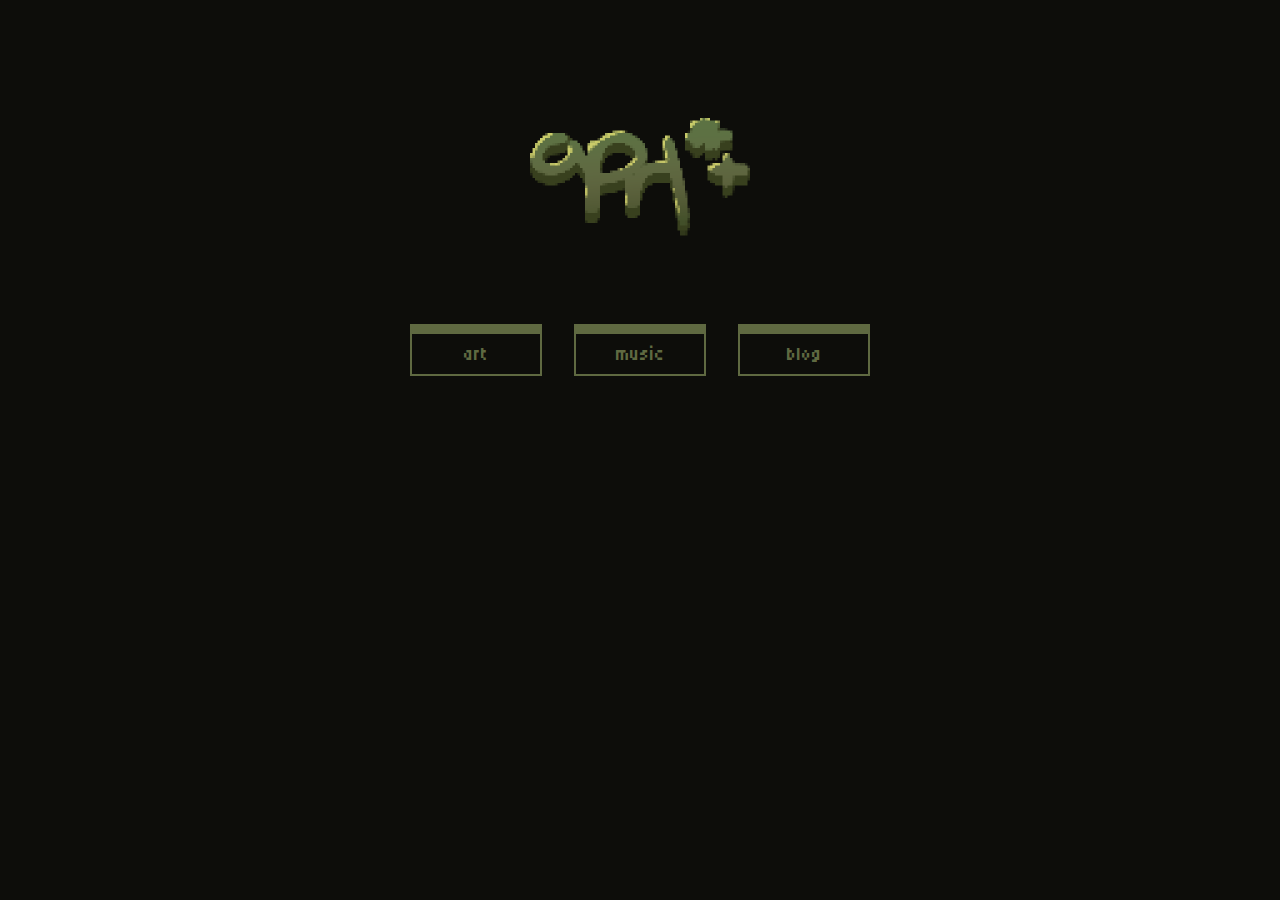
==== index.html @ 9e816a1b "static init" ====
<!DOCTYPE html>
<html lang="en">
<head>
    <meta charset="UTF-8">
    <meta name="viewport" content="width=device-width, initial-scale=1.0">
    <link rel="stylesheet" href="styles.css">
    <!-- font -->
    <link rel="preconnect" href="https://fonts.googleapis.com">
    <link rel="preconnect" href="https://fonts.gstatic.com" crossorigin>
    <link href="https://fonts.googleapis.com/css2?family=Tiny5&display=swap" rel="stylesheet">
    <title>aprl*+</title>
</head>
<body>
    <div class="main">
        <div class="header">
            <div class="logo">
                <img class="logo-img" src="./assets/logo.png">
            </div>
            <div class="menu">
                <div class="menu-button">
                    <a href="#">art</a>
                </div>
                <div class="menu-button">
                    <a href="#">music</a>
                </div>
                <div class="menu-button">
                    <a href="#">blog</a>
                </div>
            </div>
        </div>
        <div class="content">

        </div>
        <div class="footer">

        </div>
    </div>
</body>
</html>
---- styles.css ----
:root {
    --fg: #5f6941;
    --bg: rgb(13, 13, 10);
  }
.tiny5-regular {
    font-family: "Tiny5", sans-serif;
    font-weight: 400;
    font-style: normal;
  }
body{
    background-color: var(--bg);
    font-family: "Tiny5", sans-serif;
    font-weight: 400;
    font-style: normal;
}
.header{
    display: flex;
    margin-inline: auto;
    width: 100%;
    align-items: center;
    justify-content: center;
    flex-direction: column;
}
a{
    text-decoration: none;
    color: var(--fg);
}
.logo-img{
    width: 20rem;
}
.menu{
    display: flex;
    gap: 2rem;
}
.menu-button{
    color: var(--fg);
    width: 8rem;
    height: 2.5rem;
    background-color: var(--bg);
    border: 2px solid var(--fg);
    display: flex;
    justify-content: center;
    align-items: center;
    /* window decoration effect */
    box-shadow: 0px -8px 0px 0px var(--fg);
    -webkit-box-shadow: 0px -8px 0px 0px var(--fg);
    -moz-box-shadow: 0px -8px 0px 0px var(--fg);
    font-size: 14pt;
}
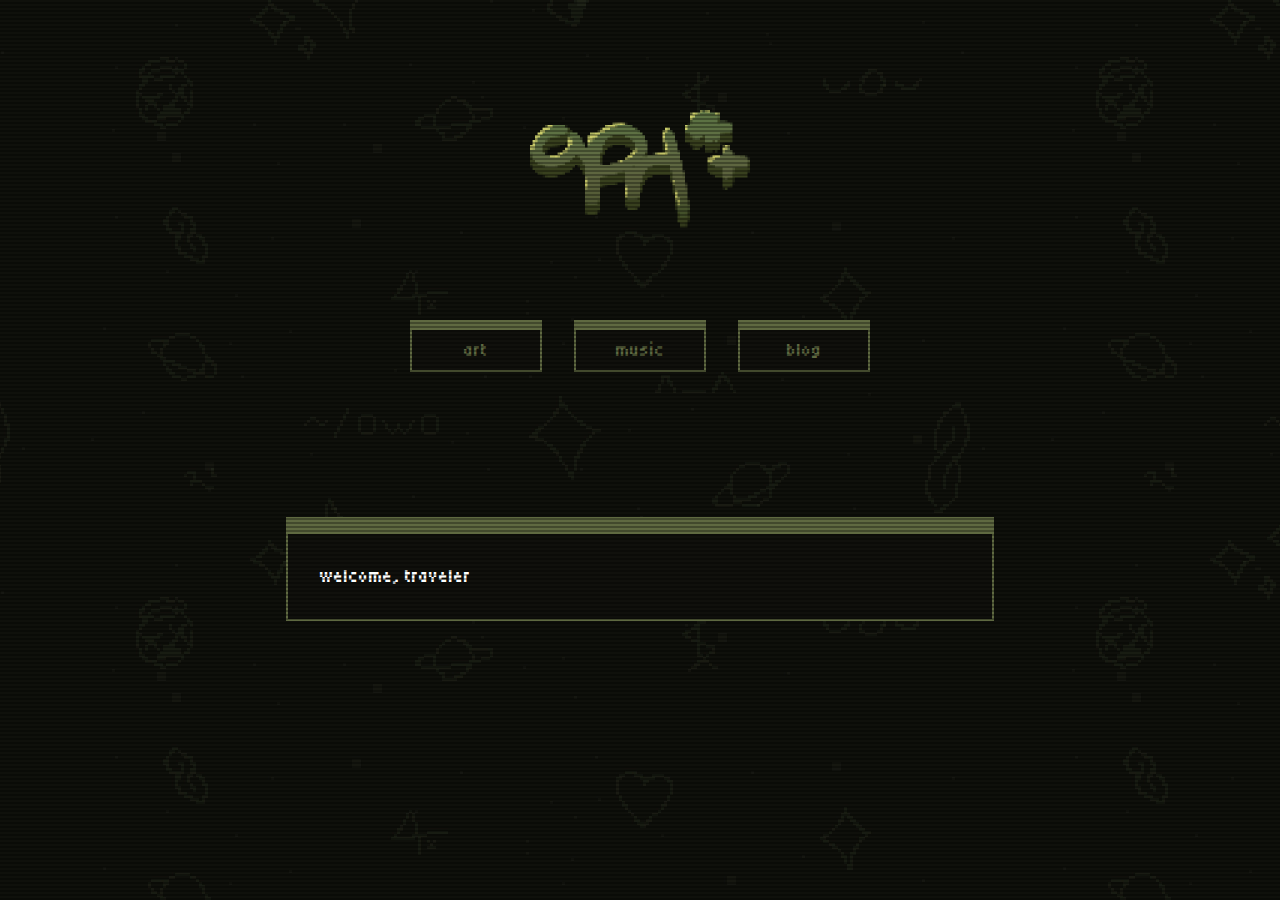
==== commit e9e60492: "Init" ====
--- a/index.html
+++ b/index.html
@@ -11,7 +11,9 @@
     <title>aprl*+</title>
 </head>
 <body>
+    <div class="lines"></div>
     <div class="main">
+        <div class="noise"></div>
         <div class="header">
             <div class="logo">
                 <img class="logo-img" src="./assets/logo.png">
@@ -29,7 +31,12 @@
             </div>
         </div>
         <div class="content">
-
+            <div class="left">
+                welcome, traveler
+            </div>
+            <div class="right">
+                
+            </div>
         </div>
         <div class="footer">
 
--- a/styles.css
+++ b/styles.css
@@ -1,7 +1,10 @@
 :root {
     --fg: #5f6941;
-    --bg: rgb(13, 13, 10);
+    --bg: #10100c;
   }
+  /* *{
+    outline: red 2px solid;
+  } */
 .tiny5-regular {
     font-family: "Tiny5", sans-serif;
     font-weight: 400;
@@ -9,6 +12,7 @@
   }
 body{
     background-color: var(--bg);
+    background-image: url("./assets/bg.webp");
     font-family: "Tiny5", sans-serif;
     font-weight: 400;
     font-style: normal;
@@ -46,4 +50,248 @@
     -webkit-box-shadow: 0px -8px 0px 0px var(--fg);
     -moz-box-shadow: 0px -8px 0px 0px var(--fg);
     font-size: 14pt;
+}
+.content{
+    width: 50%;
+    padding-block: 2rem;
+    padding-inline: 2rem;
+    margin-top: 10rem;
+    margin-inline: auto;
+    background-color: var(--bg);
+    border: 2px solid var(--fg);
+    display: flex;
+    align-items: center;
+    /* window decoration effect */
+    box-shadow: 0px -15px 0px 0px var(--fg);
+    -webkit-box-shadow: 0px -15px 0px 0px var(--fg);
+    -moz-box-shadow: 0px -15px 0px 0px var(--fg);
+    font-size: 14pt;
+}
+
+
+/* CRT Effect */
+/* credits to creme (https://codepen.io/creme)*/
+
+@import url('https://fonts.googleapis.com/css?family=Press+Start+2P');
+
+* {
+	margin: 0;
+	padding: 0;
+}
+
+html,
+body {
+	width: 100%;
+	height: 100%;
+}
+
+body {
+	position: relative;
+	overflow: hidden;
+}
+
+.noise {
+	position: fixed;
+	top: 0;
+	left: 0;
+	width: 100vw;
+	height: 100vh;
+	overflow: hidden;
+	z-index: 400;
+	opacity: 0.8;
+	pointer-events: none;
+  opacity: 1;
+	z-index: 450;
+}
+
+.noise:before {
+	content: '';
+	position: absolute;
+	top: 0;
+	left: 0;
+	right: 0;
+	bottom: 0;
+	background: url('https://ice-creme.de/images/background-noise.png');
+	pointer-events: none;
+  	will-change: background-position;
+	animation: noise 1s infinite alternate;
+}
+
+.lines {
+	position: fixed;
+	left: 0;
+	top: 0;
+	width: 100vw;
+	height: 100vh;
+	pointer-events: none;
+	z-index: 300;
+	opacity: 0.6;
+	will-change: opacity;
+	animation: opacity 3s linear infinite;
+}
+
+.lines:before {
+	content: '';
+	position: absolute;
+	left: 0;
+	top: 0;
+	right: 0;
+	bottom: 0;
+	pointer-events: none;
+	background: linear-gradient(to bottom, transparent 50%, rgba(0, 0, 0, .5) 51%);
+	background-size: 100% 4px;
+	will-change: background, background-size;
+	animation: scanlines 0.2s linear infinite;
+}
+
+.main {
+	position: fixed;
+	top: 0;
+	left: 0;
+	color: #fff;
+	font-size: 2rem;
+	width: 100vw;
+	height: 100vh;
+	background: var(--bg);
+    background-image: url("./assets/bg.webp");
+    background-size: 960px 540px;
+    background-position: 20%;
+}
+
+.main .noise:before {
+	background-size: 150%;
+}
+
+.main .vhs {
+	position: absolute;
+	left: 2rem;
+	top: 2rem;
+	will-change: text-shadow;
+	animation: rgbText 2s steps(9) 0s infinite alternate;
+}
+
+.main .vhs .char {
+	will-change: opacity;
+	animation: type 1.2s infinite alternate;
+	animation-delay: calc(60ms * var(--char-index));
+}
+
+.main .time {
+	position: absolute;
+	right: 2rem;
+	top: 2rem;
+	will-change: text-shadow;
+	animation: rgbText 1s steps(9) 0s infinite alternate;
+}
+
+.main .counter {
+	position: absolute;
+	left: 2rem;
+	bottom: 2rem;
+	will-change: text-shadow;
+	animation: rgbText 1s steps(9) 0s infinite alternate;
+}
+
+@keyframes noise {
+	0%,
+	100% {
+		background-position: 0 0;
+	}
+	10% {
+		background-position: -5% -10%;
+	}
+	20% {
+		background-position: -15% 5%;
+	}
+	30% {
+		background-position: 7% -25%;
+	}
+	40% {
+		background-position: 20% 25%;
+	}
+	50% {
+		background-position: -25% 10%;
+	}
+	60% {
+		background-position: 15% 5%;
+	}
+	70% {
+		background-position: 0 15%;
+	}
+	80% {
+		background-position: 25% 35%;
+	}
+	90% {
+		background-position: -10% 10%;
+	}
+}
+
+@keyframes opacity {
+	0% {
+		opacity: 0.6;
+	}
+	20% {
+		opacity: 0.3;
+	}
+	35% {
+		opacity: 0.5;
+	}
+	50% {
+		opacity: 0.8;
+	}
+	60% {
+		opacity: 0.4;
+	}
+	80% {
+		opacity: 0.7;
+	}
+	100% {
+		opacity: 0.6;
+	}
+}
+
+@keyframes scanlines {
+	from {
+		background: linear-gradient(to bottom, transparent 50%, rgba(0, 0, 0, .5) 51%);
+		background-size: 100% 4px;
+	}
+	to {
+		background: linear-gradient(to bottom, rgba(0, 0, 0, .5) 50%, transparent 51%);
+		background-size: 100% 4px;
+	}
+}
+
+@keyframes rgbText {
+	0% {
+		text-shadow: -1px 1px 8px rgba(255, 255, 255, 0.6), 1px -1px 8px rgba(255, 255, 235, 0.7), 0px 0 1px rgba(251, 0, 231, 0.8), 0 0px 3px rgba(0, 233, 235, 0.8), 0px 0 3px rgba(0, 242, 14, 0.8), 0 0px 3px rgba(244, 45, 0, 0.8), 0px 0 3px rgba(59, 0, 226, 0.8);
+	}
+	25% {
+		text-shadow: -1px 1px 8px rgba(255, 255, 255, 0.6), 1px -1px 8px rgba(255, 255, 235, 0.7), 0px 0 1px rgba(251, 0, 231, 0.8), 0 0px 3px rgba(0, 233, 235, 0.8), 0px 0 3px rgba(0, 242, 14, 0.8), 0 0px 3px rgba(244, 45, 0, 0.8), 0px 0 3px rgba(59, 0, 226, 0.8);
+	}
+	45% {
+		text-shadow: -1px 1px 8px rgba(255, 255, 255, 0.6), 1px -1px 8px rgba(255, 255, 235, 0.7), 5px 0 1px rgba(251, 0, 231, 0.8), 0 5px 1px rgba(0, 233, 235, 0.8), -5px 0 1px rgba(0, 242, 14, 0.8), 0 -5px 1px rgba(244, 45, 0, 0.8), 5px 0 1px rgba(59, 0, 226, 0.8);
+	}
+	50% {
+		text-shadow: -1px 1px 8px rgba(255, 255, 255, 0.6), 1px -1px 8px rgba(255, 255, 235, 0.7), -5px 0 1px rgba(251, 0, 231, 0.8), 0 -5px 1px rgba(0, 233, 235, 0.8), 5px 0 1px rgba(0, 242, 14, 0.8), 0 5px 1px rgba(244, 45, 0, 0.8), -5px 0 1px rgba(59, 0, 226, 0.8);
+	}
+	55% {
+		text-shadow: -1px 1px 8px rgba(255, 255, 255, 0.6), 1px -1px 8px rgba(255, 255, 235, 0.7), 0px 0 3px rgba(251, 0, 231, 0.8), 0 0px 3px rgba(0, 233, 235, 0.8), 0px 0 3px rgba(0, 242, 14, 0.8), 0 0px 3px rgba(244, 45, 0, 0.8), 0px 0 3px rgba(59, 0, 226, 0.8);
+	}
+	90% {
+		text-shadow: -1px 1px 8px rgba(255, 255, 255, 0.6), 1px -1px 8px rgba(255, 255, 235, 0.7), -5px 0 1px rgba(251, 0, 231, 0.8), 0 5px 1px rgba(0, 233, 235, 0.8), 5px 0 1px rgba(0, 242, 14, 0.8), 0 -5px 1px rgba(244, 45, 0, 0.8), 5px 0 1px rgba(59, 0, 226, 0.8);
+	}
+	100% {
+		text-shadow: -1px 1px 8px rgba(255, 255, 255, 0.6), 1px -1px 8px rgba(255, 255, 235, 0.7), 5px 0 1px rgba(251, 0, 231, 0.8), 0 -5px 1px rgba(0, 233, 235, 0.8), -5px 0 1px rgba(0, 242, 14, 0.8), 0 5px 1px rgba(244, 45, 0, 0.8), -5px 0 1px rgba(59, 0, 226, 0.8);
+	}
+}
+
+@keyframes type {
+	0%,
+	19% {
+		opacity: 0;
+	}
+	20%,
+	100% {
+		opacity: 1;
+	}
 }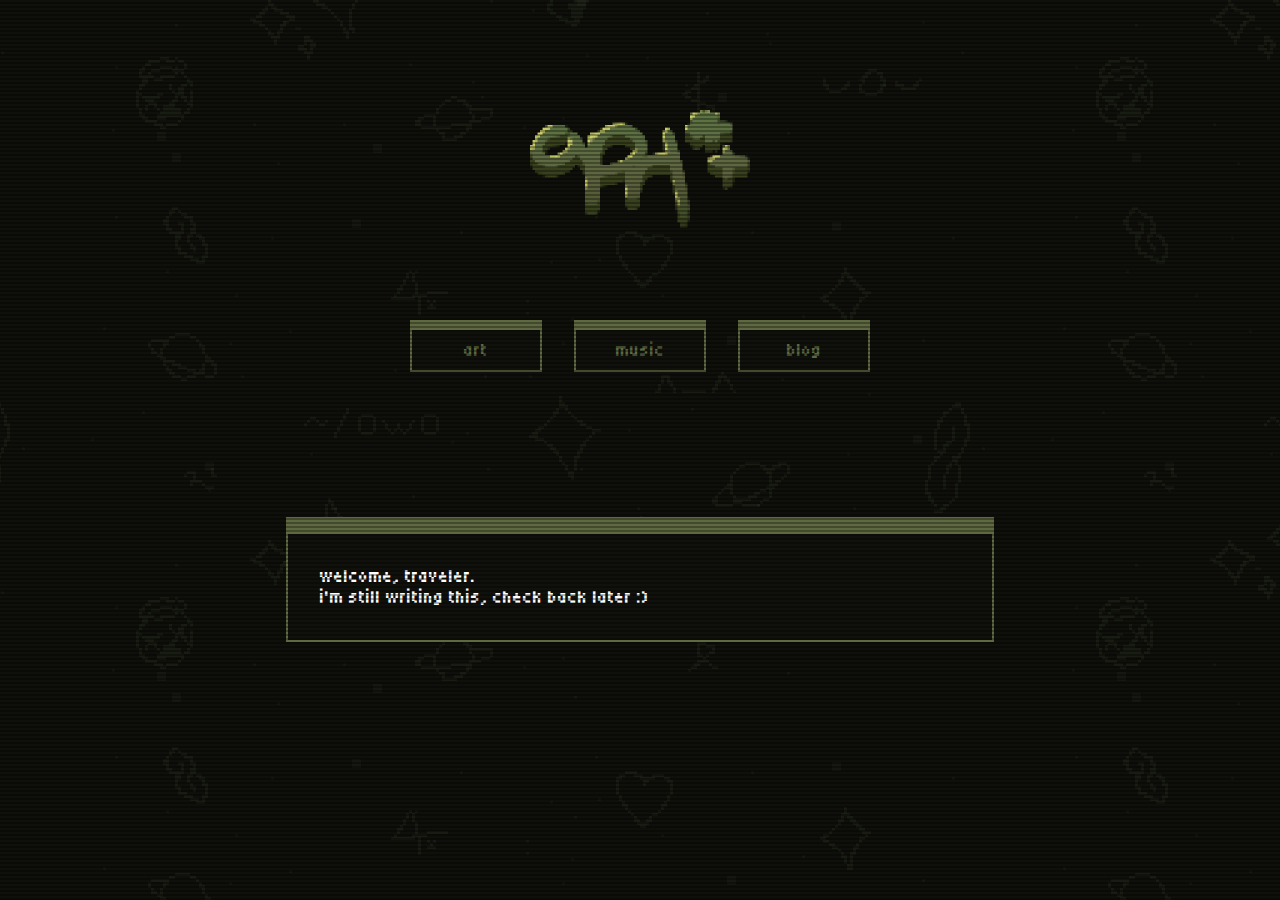
==== commit 6241a97b: "update wip text" ====
--- a/index.html
+++ b/index.html
@@ -32,7 +32,8 @@
         </div>
         <div class="content">
             <div class="left">
-                welcome, traveler
+                welcome, traveler. <br>
+                i'm still writing this, check back later :)
             </div>
             <div class="right">
                 
